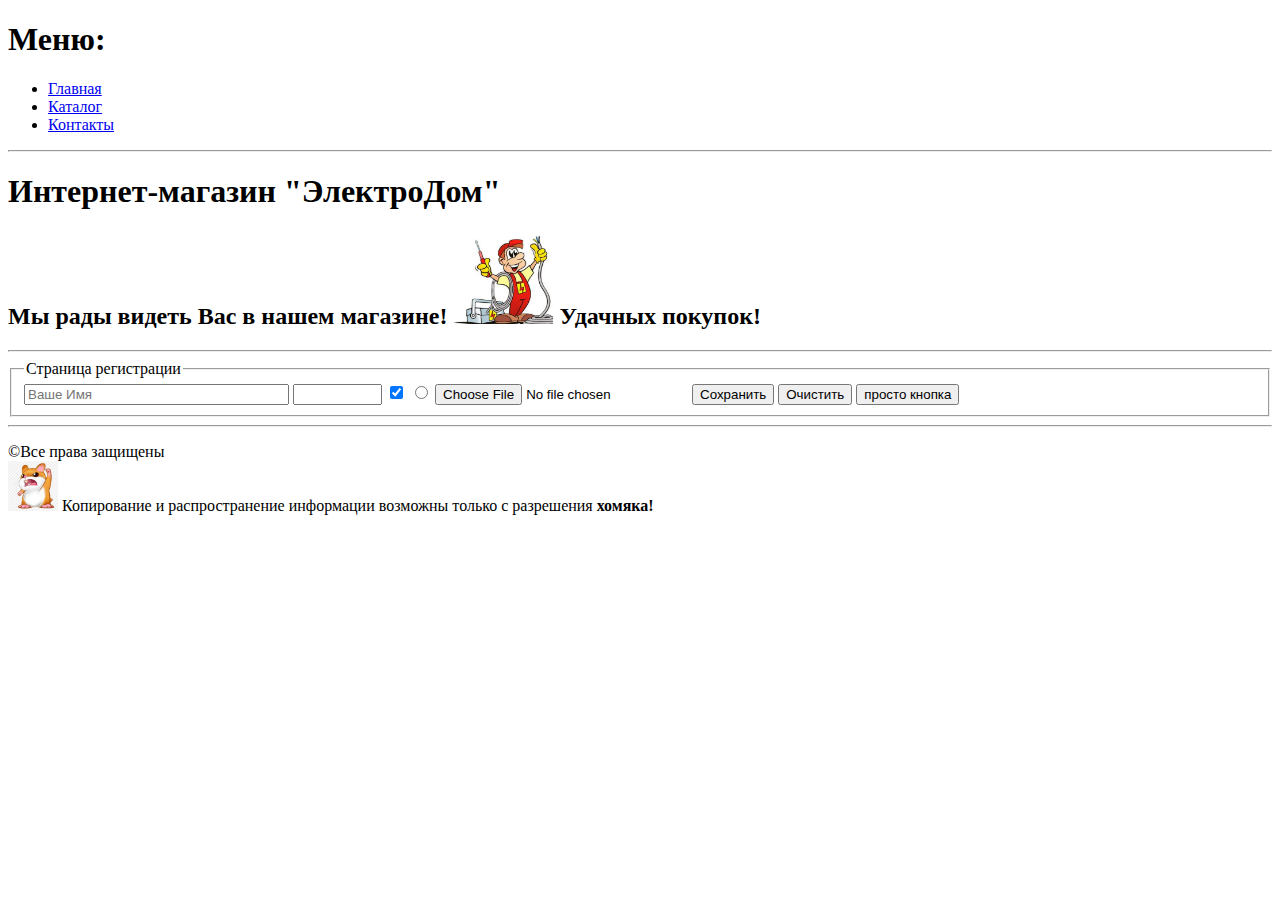
==== Eshop/index.html @ d63219d4 "added for merge" ====
<!doctype html>
<html lang="en">
<head>
  <meta charset="UTF-8">
  <meta name="viewport"
        content="width=device-width, user-scalable=no, initial-scale=1.0, maximum-scale=1.0, minimum-scale=1.0">
  <meta http-equiv="X-UA-Compatible" content="ie=edge">
  <title>Главная</title>

</head>
<body>

<h1>Меню:</h1>
<ul>
  <li><a href="index.html">Главная</a></li>
  <li><a href="catalog.html">Каталог</a></li>
  <li><a href="contacts.html">Контакты</a></li>
</ul>
<hr>
<h1>Интернет-магазин "ЭлектроДом"</h1>
<h2>Мы рады видеть Вас в нашем магазине! <img src="../img/monter.webp" width="100" alt="" title="немного сумасшедший электрик"> Удачных покупок!</h2>
<hr>
<form action="">
  <fieldset>
    <legend>Страница регистрации</legend>
    <input type="text" size="30" placeholder="Ваше Имя">
    <input type="password" size="8">
    <input type="checkbox" checked="checked">
    <input type="radio" name="radio">
    <input type="file">
    <input type="submit" value="Сохранить">
    <input type="reset" value="Очистить">
    <input type="button" value="просто кнопка">
  </fieldset>
</form>




<hr>
<footer>
<p>&copy;Все права защищены <br>
  <img src="../img/homa.webp" width="50" height="" title="злобный хомяк">
  Копирование и распространение информации возможны только с разрешения <b> хомяка!</b>
</p>
</footer>

</body>

</html>
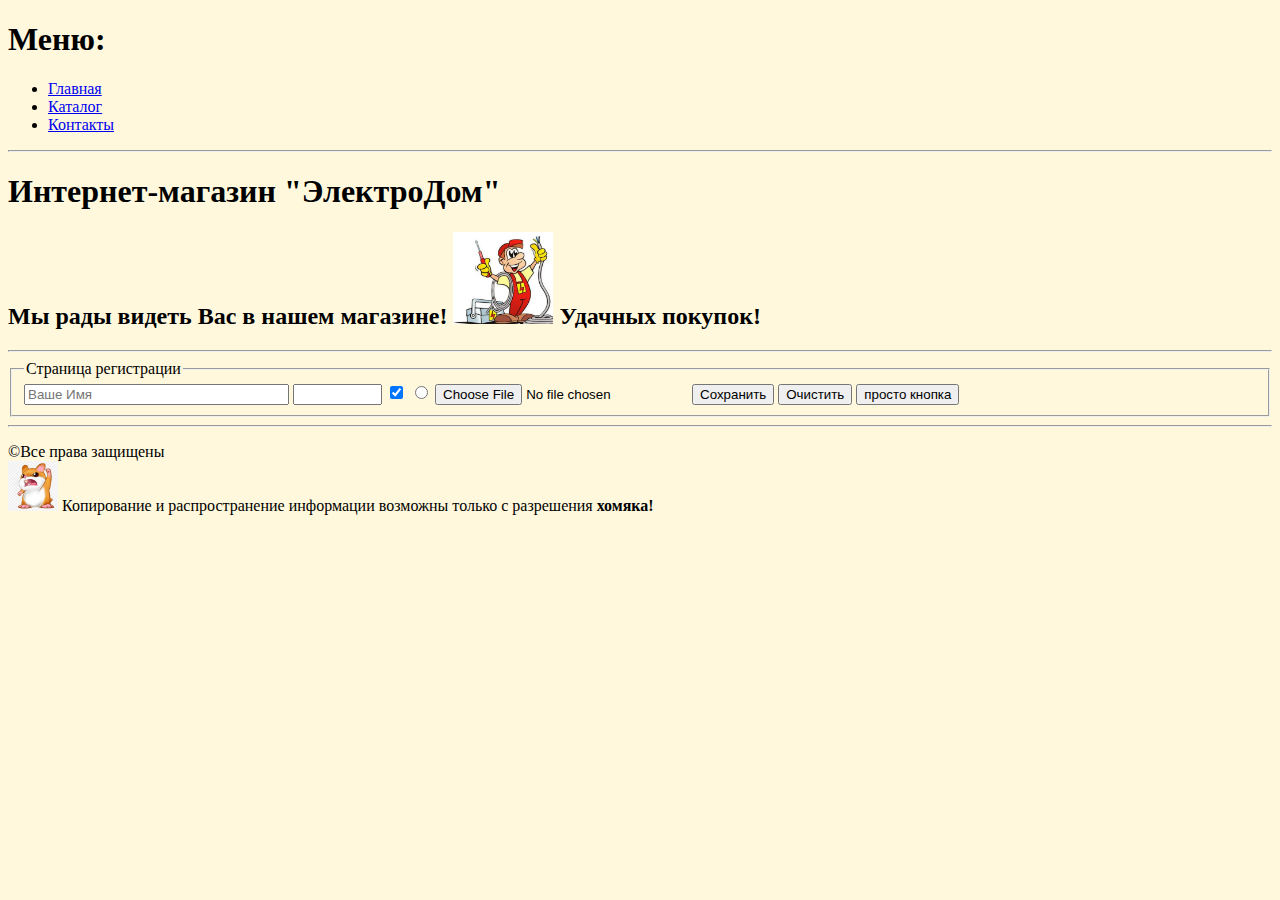
==== commit 35b5df19: "added background of index" ====
--- a/Eshop/index.html
+++ b/Eshop/index.html
@@ -6,7 +6,9 @@
         content="width=device-width, user-scalable=no, initial-scale=1.0, maximum-scale=1.0, minimum-scale=1.0">
   <meta http-equiv="X-UA-Compatible" content="ie=edge">
   <title>Главная</title>
-
+  <style>body{
+    background: cornsilk;
+  }</style>
 </head>
 <body>
 
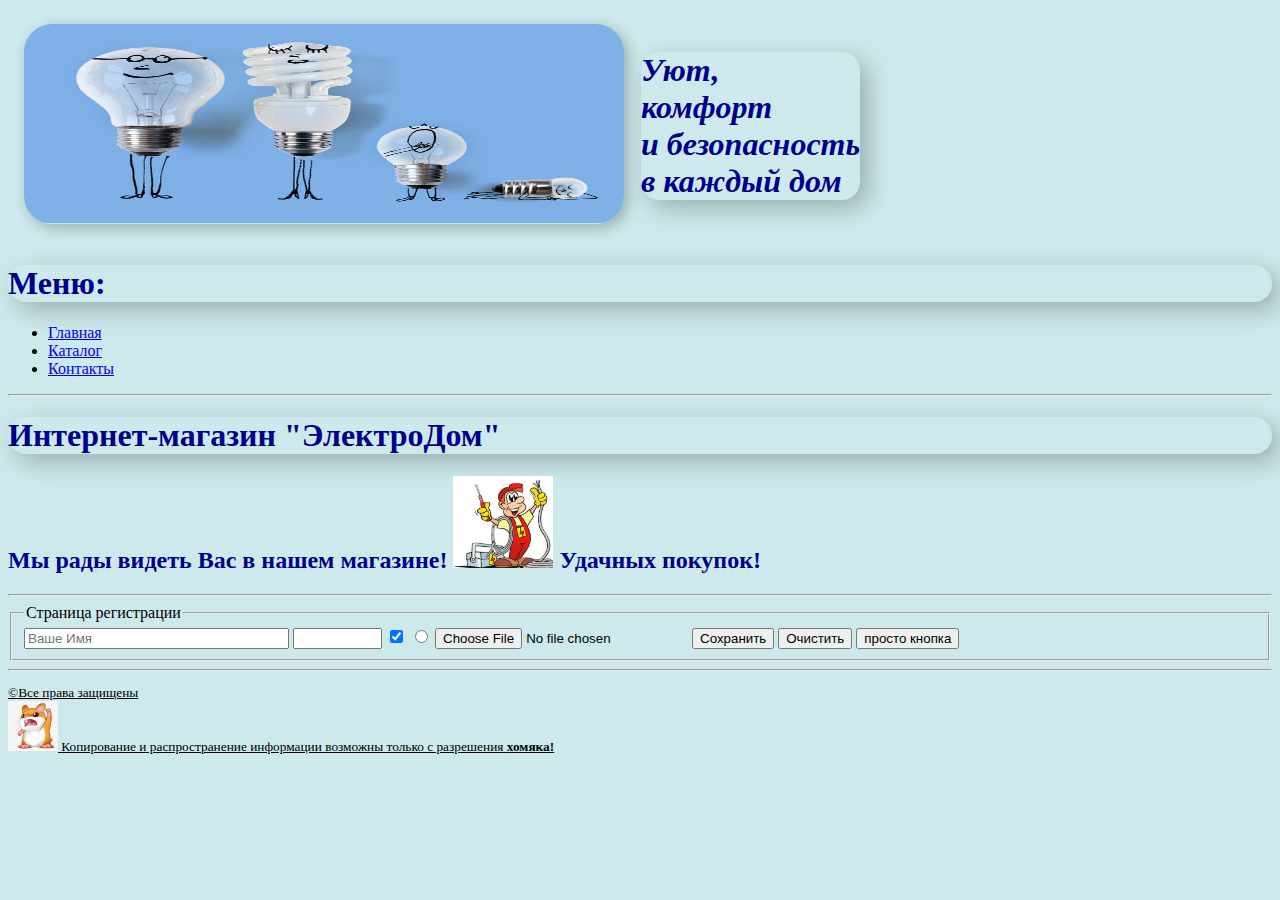
==== commit 0c9e2c87: "добавлен CSS" ====
--- a/Eshop/index.html
+++ b/Eshop/index.html
@@ -6,11 +6,19 @@
         content="width=device-width, user-scalable=no, initial-scale=1.0, maximum-scale=1.0, minimum-scale=1.0">
   <meta http-equiv="X-UA-Compatible" content="ie=edge">
   <title>Главная</title>
-  <style>body{
-    background: cornsilk;
-  }</style>
+  <link rel="stylesheet" href="styles/styles_1.css">
 </head>
 <body>
+<table cellspacing="15">
+  <tr>
+    <td>
+      <img src="../img/funLamps.jpg" alt="веселые лампочки" class="title">
+    </td>
+    <td>
+      <h1><em>Уют,<br>комфорт <br>и безопасность <br>в каждый дом</em> </h1>
+    </td>
+  </tr>
+</table>
 
 <h1>Меню:</h1>
 <ul>
--- a/Eshop/styles/styles_1.css
+++ b/Eshop/styles/styles_1.css
@@ -0,0 +1,27 @@
+body{
+    background: rgba(190, 226, 229, 0.77);
+    font-size: 16px;
+    font-weight: normal;
+    font-family: "Calibri Light";
+
+
+}
+h1,h2{color: darkblue
+}
+h1{font-family: "Malgun Gothic"}
+h1{box-shadow: 8px 8px 24px rgba(0,0,0,0.25)}
+h1{border-radius: 18px}
+
+.title{
+    width:600px;
+    height:200px;
+    border-radius: 28px;
+    box-shadow: 4px 4px 14px rgba(0,0,0,0.25);
+}
+
+
+footer{
+    font-size: smaller;
+    text-decoration-line: underline;
+
+}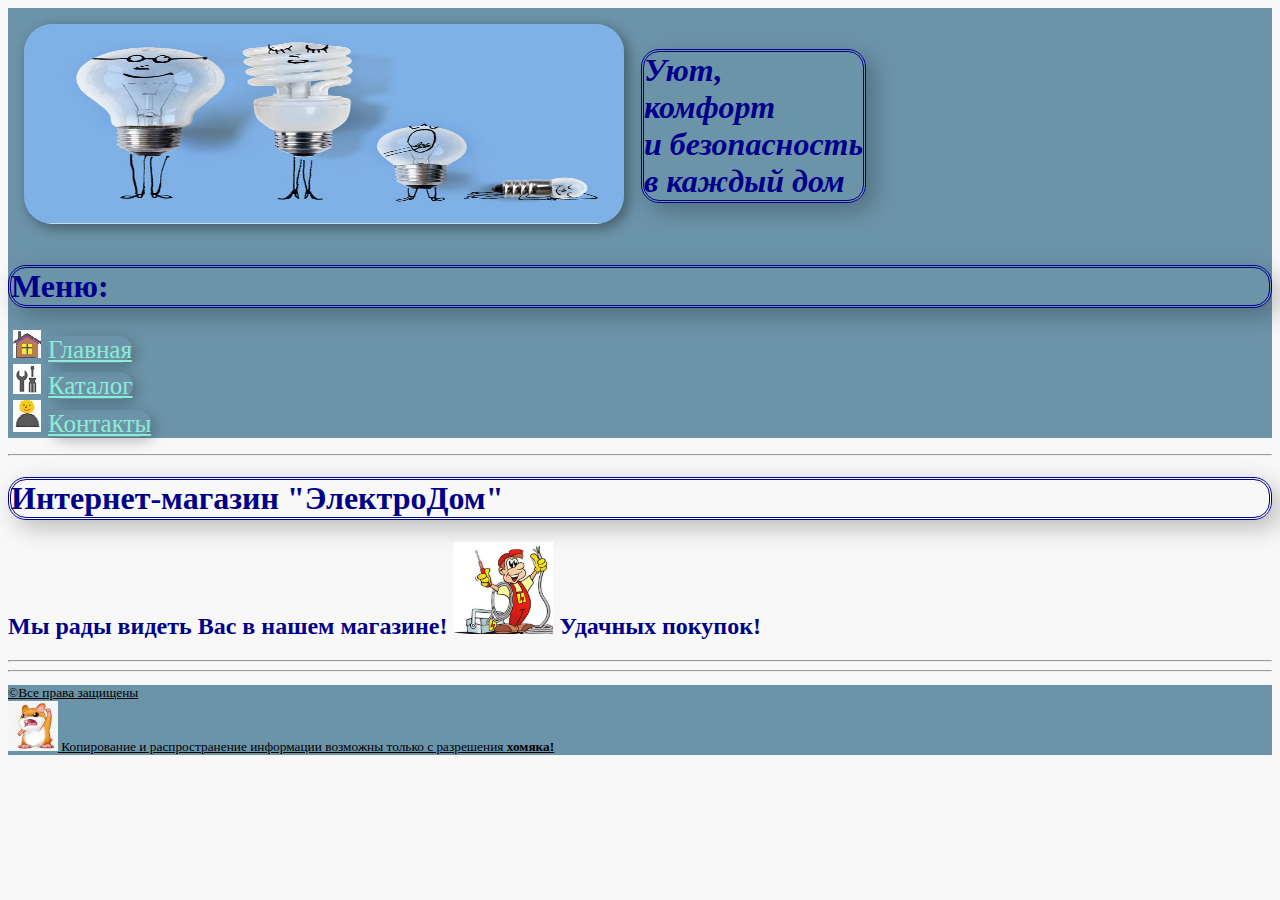
==== commit ffafa9b8: "ДЗ2" ====
--- a/Eshop/index.html
+++ b/Eshop/index.html
@@ -8,53 +8,36 @@
   <title>Главная</title>
   <link rel="stylesheet" href="styles/styles_1.css">
 </head>
+<header>
+  <table cellspacing="15">
+    <tr>
+      <td>
+        <img src="../img/funLamps.jpg" alt="веселые лампочки" class="title">
+      </td>
+      <td>
+        <h1><em>Уют,<br>комфорт <br>и безопасность <br>в каждый дом</em> </h1>
+      </td>
+    </tr>
+  </table>
+<h1>Меню:</h1>
+<ul class="mrefstyle">
+  <p1><li><a href="index.html">Главная</a></li></p1>
+  <p2><li><a href="catalog.html">Каталог</a></li></p2>
+  <p3><li><a href="contacts.html">Контакты</a></li></p3>
+</ul>
+</header>
 <body>
-<table cellspacing="15">
-  <tr>
-    <td>
-      <img src="../img/funLamps.jpg" alt="веселые лампочки" class="title">
-    </td>
-    <td>
-      <h1><em>Уют,<br>комфорт <br>и безопасность <br>в каждый дом</em> </h1>
-    </td>
-  </tr>
-</table>
-
-<h1>Меню:</h1>
-<ul>
-  <li><a href="index.html">Главная</a></li>
-  <li><a href="catalog.html">Каталог</a></li>
-  <li><a href="contacts.html">Контакты</a></li>
-</ul>
 <hr>
 <h1>Интернет-магазин "ЭлектроДом"</h1>
 <h2>Мы рады видеть Вас в нашем магазине! <img src="../img/monter.webp" width="100" alt="" title="немного сумасшедший электрик"> Удачных покупок!</h2>
 <hr>
-<form action="">
-  <fieldset>
-    <legend>Страница регистрации</legend>
-    <input type="text" size="30" placeholder="Ваше Имя">
-    <input type="password" size="8">
-    <input type="checkbox" checked="checked">
-    <input type="radio" name="radio">
-    <input type="file">
-    <input type="submit" value="Сохранить">
-    <input type="reset" value="Очистить">
-    <input type="button" value="просто кнопка">
-  </fieldset>
-</form>
-
-
-
 
 <hr>
+</body>
 <footer>
 <p>&copy;Все права защищены <br>
   <img src="../img/homa.webp" width="50" height="" title="злобный хомяк">
   Копирование и распространение информации возможны только с разрешения <b> хомяка!</b>
 </p>
 </footer>
-
-</body>
-
 </html>
--- a/Eshop/styles/styles_1.css
+++ b/Eshop/styles/styles_1.css
@@ -1,27 +1,85 @@
+header{
+    background-color: rgba(35, 95, 128, 0.66);
+}
 body{
-    background: rgba(190, 226, 229, 0.77);
+    background: #f8f8f8;
     font-size: 16px;
     font-weight: normal;
     font-family: "Calibri Light";
+}
+h1,h2{color: darkblue;
+}
+input{
+    color: #313101;
+    font-size: 14px;
+    font-family: "Times New Roman";
+    font-weight: 600;
+}
+.title {
+    width: 600px;
+    height: 200px;
+    border-radius: 28px;
+    box-shadow: 4px 4px 14px rgba(0, 0, 0, 0.4);
+}
+.mrefstyle > p1 {
+    list-style-image: url("../../img/preview/home.jpg");
+}
+.mrefstyle > p2 {
+    list-style-image: url("../../img/preview/catalog.jpg");
+}
+.mrefstyle > p3 {
+    list-style-image: url("../../img/preview/contacts.jpg");
+}
+.mrefstyle li a {
+    font-family: "BankGothic Md BT", Italic;
+    font-size: 25px;
+    font-weight: 400;
+    color: #8cecd5;
+    border-radius: 35px;
+    box-shadow: 4px 4px 14px rgba(0,0,0,0.25);
+    }
+h1{font-family: "Malgun Gothic";
+    box-shadow: 8px 8px 24px rgba(0,0,0,0.25);
+    border-radius: 18px;
+    border-style: double;}
 
 
+.describeTitles{
+    color: #000000;
+    font-size: 18px;
+    font-weight: 400;
+    background-color: #eaeaea;
 }
-h1,h2{color: darkblue
+.shortDescribeText{
+    color: #707070;
+    font-size: 14px;
+    font-style: italic;
+    line-height: 16px;
 }
-h1{font-family: "Malgun Gothic"}
-h1{box-shadow: 8px 8px 24px rgba(0,0,0,0.25)}
-h1{border-radius: 18px}
+.describeText{
+    color: #484343;
+    font-size: 16px;
+    font-weight: 400;
+    line-height: 24px;
+    text-align: left;
+}
+.productFeatures{
+    color: #756e6e;
+    font-weight: 600;
+    list-style-image: url("../../img/preview/cube.jpg");
+    line-height: 24px;
+}
+.image img {
+    border: 3px double  #00a8e1;
 
-.title{
-    width:600px;
-    height:200px;
-    border-radius: 28px;
-    box-shadow: 4px 4px 14px rgba(0,0,0,0.25);
 }
+
+
 
 
 footer{
     font-size: smaller;
     text-decoration-line: underline;
+    background-color: rgba(35, 95, 128, 0.66);
 
 }